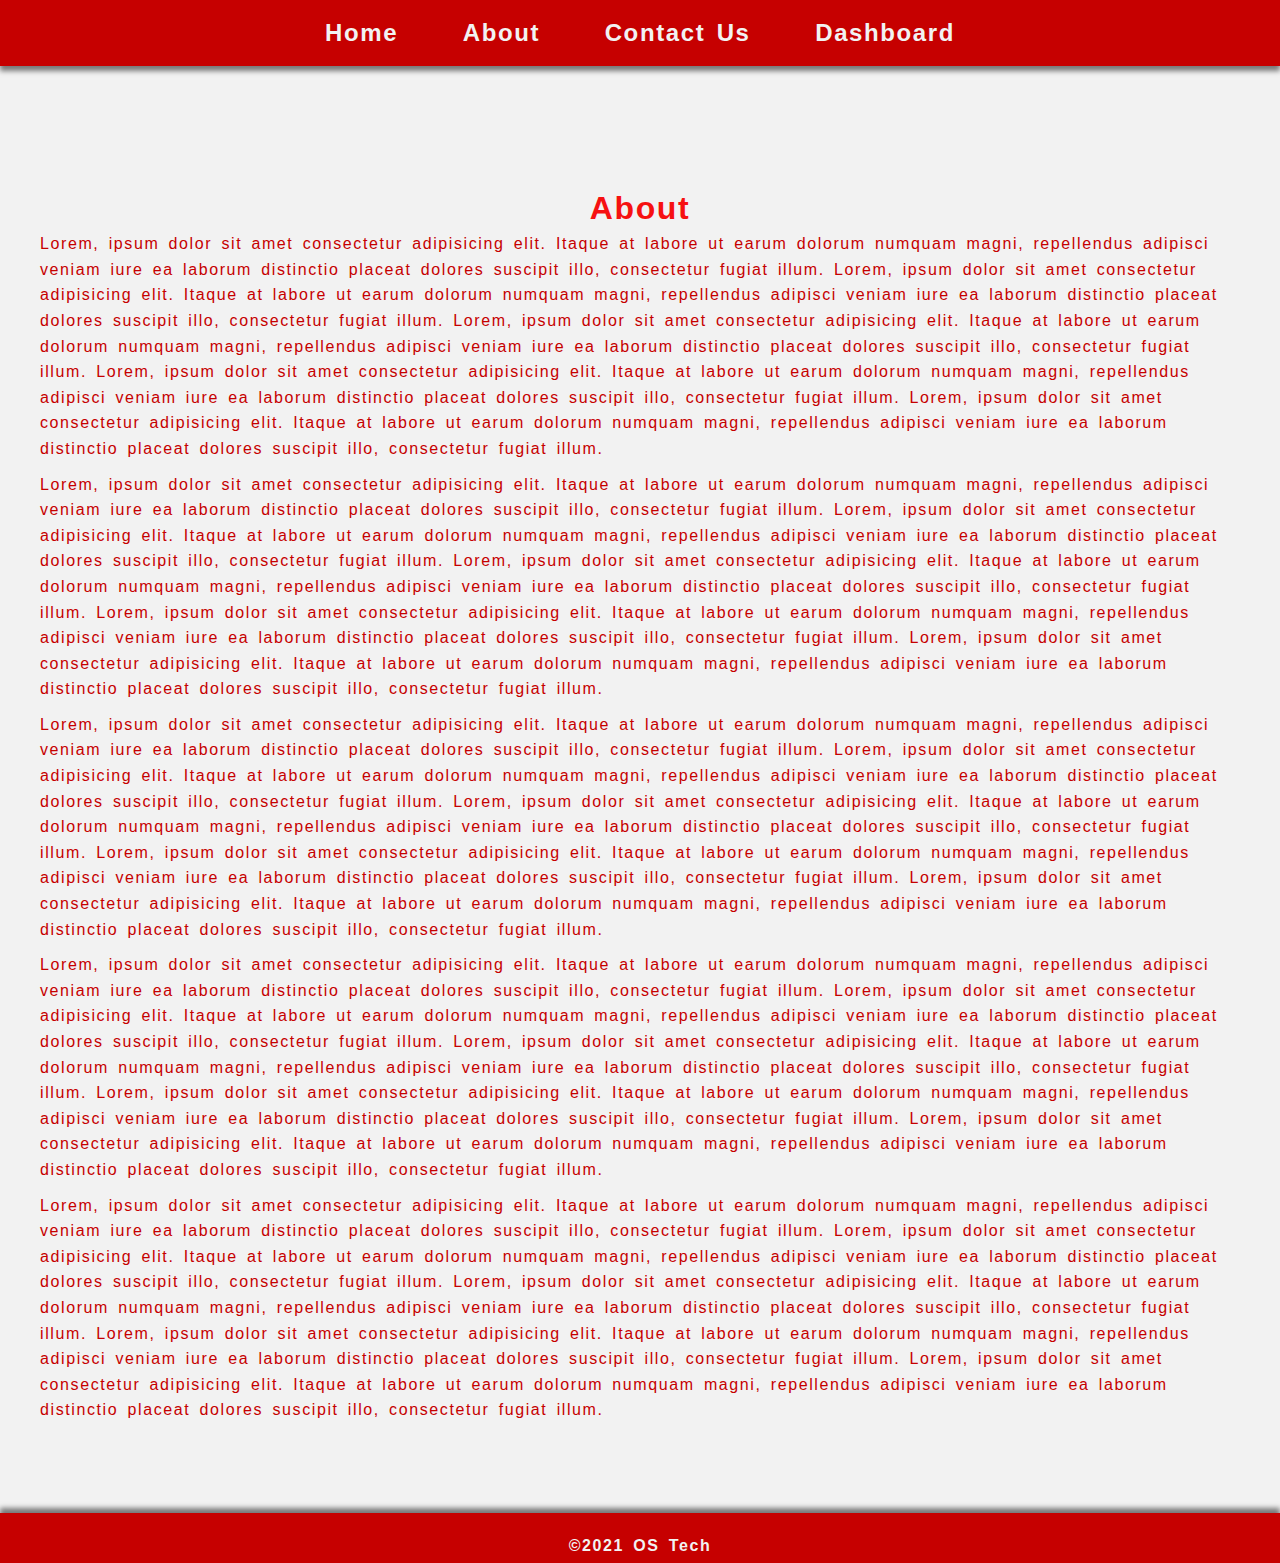
==== src/web/contact.html @ 478c388d "Initial commit" ====
<!DOCTYPE html>
<html lang="en">
<head>
    <meta charset="UTF-8">
    <title>Bus Reservation System</title>

    <meta name = "viewport" content = "width=device-width, initial-scale=1.0">

    <link rel = "stylesheet" href="css/style.css">
</head>
<body>

    <header>
        <nav>
            <ul>
                <li><a href = "index.html">Home</a></li>
                <li><a href = "about.html">About</a></li>
                <li><a href = "contact.html">Contact Us</a></li>
                <li><a href = "dashboard">Dashboard</a></li>
            </ul>
        </nav>
    </header>

    <article>

        <h1>About</h1>

        <p>
            Lorem, ipsum dolor sit amet consectetur adipisicing elit. Itaque at labore ut earum dolorum numquam magni, repellendus adipisci veniam iure ea laborum distinctio placeat dolores suscipit illo, consectetur fugiat illum.
            Lorem, ipsum dolor sit amet consectetur adipisicing elit. Itaque at labore ut earum dolorum numquam magni, repellendus adipisci veniam iure ea laborum distinctio placeat dolores suscipit illo, consectetur fugiat illum.
            Lorem, ipsum dolor sit amet consectetur adipisicing elit. Itaque at labore ut earum dolorum numquam magni, repellendus adipisci veniam iure ea laborum distinctio placeat dolores suscipit illo, consectetur fugiat illum.
            Lorem, ipsum dolor sit amet consectetur adipisicing elit. Itaque at labore ut earum dolorum numquam magni, repellendus adipisci veniam iure ea laborum distinctio placeat dolores suscipit illo, consectetur fugiat illum.
            Lorem, ipsum dolor sit amet consectetur adipisicing elit. Itaque at labore ut earum dolorum numquam magni, repellendus adipisci veniam iure ea laborum distinctio placeat dolores suscipit illo, consectetur fugiat illum.
        </p>

        <p>
            Lorem, ipsum dolor sit amet consectetur adipisicing elit. Itaque at labore ut earum dolorum numquam magni, repellendus adipisci veniam iure ea laborum distinctio placeat dolores suscipit illo, consectetur fugiat illum.
            Lorem, ipsum dolor sit amet consectetur adipisicing elit. Itaque at labore ut earum dolorum numquam magni, repellendus adipisci veniam iure ea laborum distinctio placeat dolores suscipit illo, consectetur fugiat illum.
            Lorem, ipsum dolor sit amet consectetur adipisicing elit. Itaque at labore ut earum dolorum numquam magni, repellendus adipisci veniam iure ea laborum distinctio placeat dolores suscipit illo, consectetur fugiat illum.
            Lorem, ipsum dolor sit amet consectetur adipisicing elit. Itaque at labore ut earum dolorum numquam magni, repellendus adipisci veniam iure ea laborum distinctio placeat dolores suscipit illo, consectetur fugiat illum.
            Lorem, ipsum dolor sit amet consectetur adipisicing elit. Itaque at labore ut earum dolorum numquam magni, repellendus adipisci veniam iure ea laborum distinctio placeat dolores suscipit illo, consectetur fugiat illum.
        </p>

        <p>
            Lorem, ipsum dolor sit amet consectetur adipisicing elit. Itaque at labore ut earum dolorum numquam magni, repellendus adipisci veniam iure ea laborum distinctio placeat dolores suscipit illo, consectetur fugiat illum.
            Lorem, ipsum dolor sit amet consectetur adipisicing elit. Itaque at labore ut earum dolorum numquam magni, repellendus adipisci veniam iure ea laborum distinctio placeat dolores suscipit illo, consectetur fugiat illum.
            Lorem, ipsum dolor sit amet consectetur adipisicing elit. Itaque at labore ut earum dolorum numquam magni, repellendus adipisci veniam iure ea laborum distinctio placeat dolores suscipit illo, consectetur fugiat illum.
            Lorem, ipsum dolor sit amet consectetur adipisicing elit. Itaque at labore ut earum dolorum numquam magni, repellendus adipisci veniam iure ea laborum distinctio placeat dolores suscipit illo, consectetur fugiat illum.
            Lorem, ipsum dolor sit amet consectetur adipisicing elit. Itaque at labore ut earum dolorum numquam magni, repellendus adipisci veniam iure ea laborum distinctio placeat dolores suscipit illo, consectetur fugiat illum.
        </p>

        <p>
            Lorem, ipsum dolor sit amet consectetur adipisicing elit. Itaque at labore ut earum dolorum numquam magni, repellendus adipisci veniam iure ea laborum distinctio placeat dolores suscipit illo, consectetur fugiat illum.
            Lorem, ipsum dolor sit amet consectetur adipisicing elit. Itaque at labore ut earum dolorum numquam magni, repellendus adipisci veniam iure ea laborum distinctio placeat dolores suscipit illo, consectetur fugiat illum.
            Lorem, ipsum dolor sit amet consectetur adipisicing elit. Itaque at labore ut earum dolorum numquam magni, repellendus adipisci veniam iure ea laborum distinctio placeat dolores suscipit illo, consectetur fugiat illum.
            Lorem, ipsum dolor sit amet consectetur adipisicing elit. Itaque at labore ut earum dolorum numquam magni, repellendus adipisci veniam iure ea laborum distinctio placeat dolores suscipit illo, consectetur fugiat illum.
            Lorem, ipsum dolor sit amet consectetur adipisicing elit. Itaque at labore ut earum dolorum numquam magni, repellendus adipisci veniam iure ea laborum distinctio placeat dolores suscipit illo, consectetur fugiat illum.
        </p>

        <p>
            Lorem, ipsum dolor sit amet consectetur adipisicing elit. Itaque at labore ut earum dolorum numquam magni, repellendus adipisci veniam iure ea laborum distinctio placeat dolores suscipit illo, consectetur fugiat illum.
            Lorem, ipsum dolor sit amet consectetur adipisicing elit. Itaque at labore ut earum dolorum numquam magni, repellendus adipisci veniam iure ea laborum distinctio placeat dolores suscipit illo, consectetur fugiat illum.
            Lorem, ipsum dolor sit amet consectetur adipisicing elit. Itaque at labore ut earum dolorum numquam magni, repellendus adipisci veniam iure ea laborum distinctio placeat dolores suscipit illo, consectetur fugiat illum.
            Lorem, ipsum dolor sit amet consectetur adipisicing elit. Itaque at labore ut earum dolorum numquam magni, repellendus adipisci veniam iure ea laborum distinctio placeat dolores suscipit illo, consectetur fugiat illum.
            Lorem, ipsum dolor sit amet consectetur adipisicing elit. Itaque at labore ut earum dolorum numquam magni, repellendus adipisci veniam iure ea laborum distinctio placeat dolores suscipit illo, consectetur fugiat illum.
        </p>
    </article>

    <footer>&copy;2021 OS Tech</footer>

</body>
</html>
---- src/web/css/style.css ----
* {
    margin: 0;
    padding: 0;
    box-sizing: border-box;
}

body {
    --primary-color1: #c60000;
    --primary-color2: #f61111;
    --complementary-color1: #3aca3a;
    --grey-color1: #f2f2f2;
    --grey-color2: #e6e6e6;
    --drop-shadow1: 0px 5px 5px rgba(0, 0, 0, 0.50);
    --drop-shadow2: 0px -5px 5px rgba(0, 0, 0, 0.50);
    font-family: Verdana, Arial, sans-serif;
    letter-spacing: 0.1em;
    word-spacing: 0.2em;
    line-height: 1.6em;
    color: var(--primary-color1);
    background-color: var(--grey-color1);    
}

header {
    width: 100%;
    height: auto;
    background-color: var(--primary-color1);
    color: var(--grey-color1);
    margin-bottom: 50px;
    padding: 10px;
    box-shadow: var(--drop-shadow1);
}

header nav ul {
    width: 50%;
    list-style-type: none;
    display: flex;
    justify-content: space-between;
    text-align: center;
    margin: 10px auto;
}

header nav ul li {
    font-size: 1.5em;
    font-weight: bold;
}

header nav ul a{
    color: var(--grey-color1) !important;
    text-decoration: none;
}

header nav ul a:focus, header nav ul a:hover, header nav ul a:active {
    color: var(--complementary-color1) !important;
}

article {
    padding: 30px;
}

fieldset {
    width: 30%;
    margin: 30px auto;
    padding: 20px;
    border: transparent;
    box-shadow: var(--drop-shadow1);
    border-radius: 20px;
    background-color: var(--grey-color1);
    color: var(--primary-color1);
    font-weight: bold;
    text-align: center;
}

input, select {
    background-color: #ffffff;
    color: var(--primary-color2);
    font-weight: bold;
    border: 2px solid var(--primary-color1);
    border-radius: 5px;
    padding: 5px;
}

label {
    display: block;
    margin-bottom: 10px;
}

button {
    display: block;
    background-color: var(--primary-color1);
    color: var(--grey-color1);
    font-size: 1em;
    font-weight: bold;
    padding: 15px;
    margin: 0 auto;
    border: transparent;
    border-radius: 20px;
    box-shadow: var(--drop-shadow1);
    cursor: pointer;
}

.alternate-page-prompt {
    margin: 30px auto;
    text-align: center;
}

button:hover {
    color: var(--complementary-color1);
}

button:active {
    color: var(--grey-color1);
}


footer {
    width: 100%;
    height: 50px;
    background-color: var(--primary-color1);
    padding: 20px;
    color: var(--grey-color1);
    font-weight: bold;
    text-align: center;
    margin-top: 50px;
    box-shadow: var(--drop-shadow2);
}

h1 {
    text-align: center;
    color: var(--primary-color2);
    margin-top: 50px;
    font-size: 2em;
}

p {
    color: var(--primary-color1);
    margin: 10px;
}

table {
    width: 50%;
    padding: 10px;
    margin: 20px auto 0 auto;
    margin-bottom: 50px;
    font-weight: bold;
    border-collapse: collapse;
    box-shadow: var(--drop-shadow1);
}

tr {
    color: var(--primary-color1);
}

th {
    color: var(--primary-color2);
    font-size: 1.2em;
}

tr:nth-child(odd) {
    background-color: var(--grey-color1);
}

tr:nth-child(even) {
    background-color: var(--grey-color2);
}

th, td {
    text-align: center;
    padding: 5px;
}

a {
    text-decoration: none;
}

a:link, a:visited {
    color: var(--primary-color2);
}

a:hover, a:active {
    color: var(--complementary-color1);
}

a:focus {
    color: var(--primary-color1);
}

@media only screen and (max-device-width: 600px) {
    header nav {
        display: block;        
        width: 100%;
        margin: auto;
    }

    header nav ul {
        display: block;
        padding: 10px;
    }

    header nav ul li {
        display: block;
        margin-top: 15px;
    }

    article {
        padding: 10px;
    }

    fieldset {
        display: block;
        width: 100%;
        margin: 10px auto;
    }

    table {
        width: 100%;
    }
}

@media only screen and (max-device-width: 840px) and (orientation: landscape) {
    header nav {
        width: 100%;
    }
}
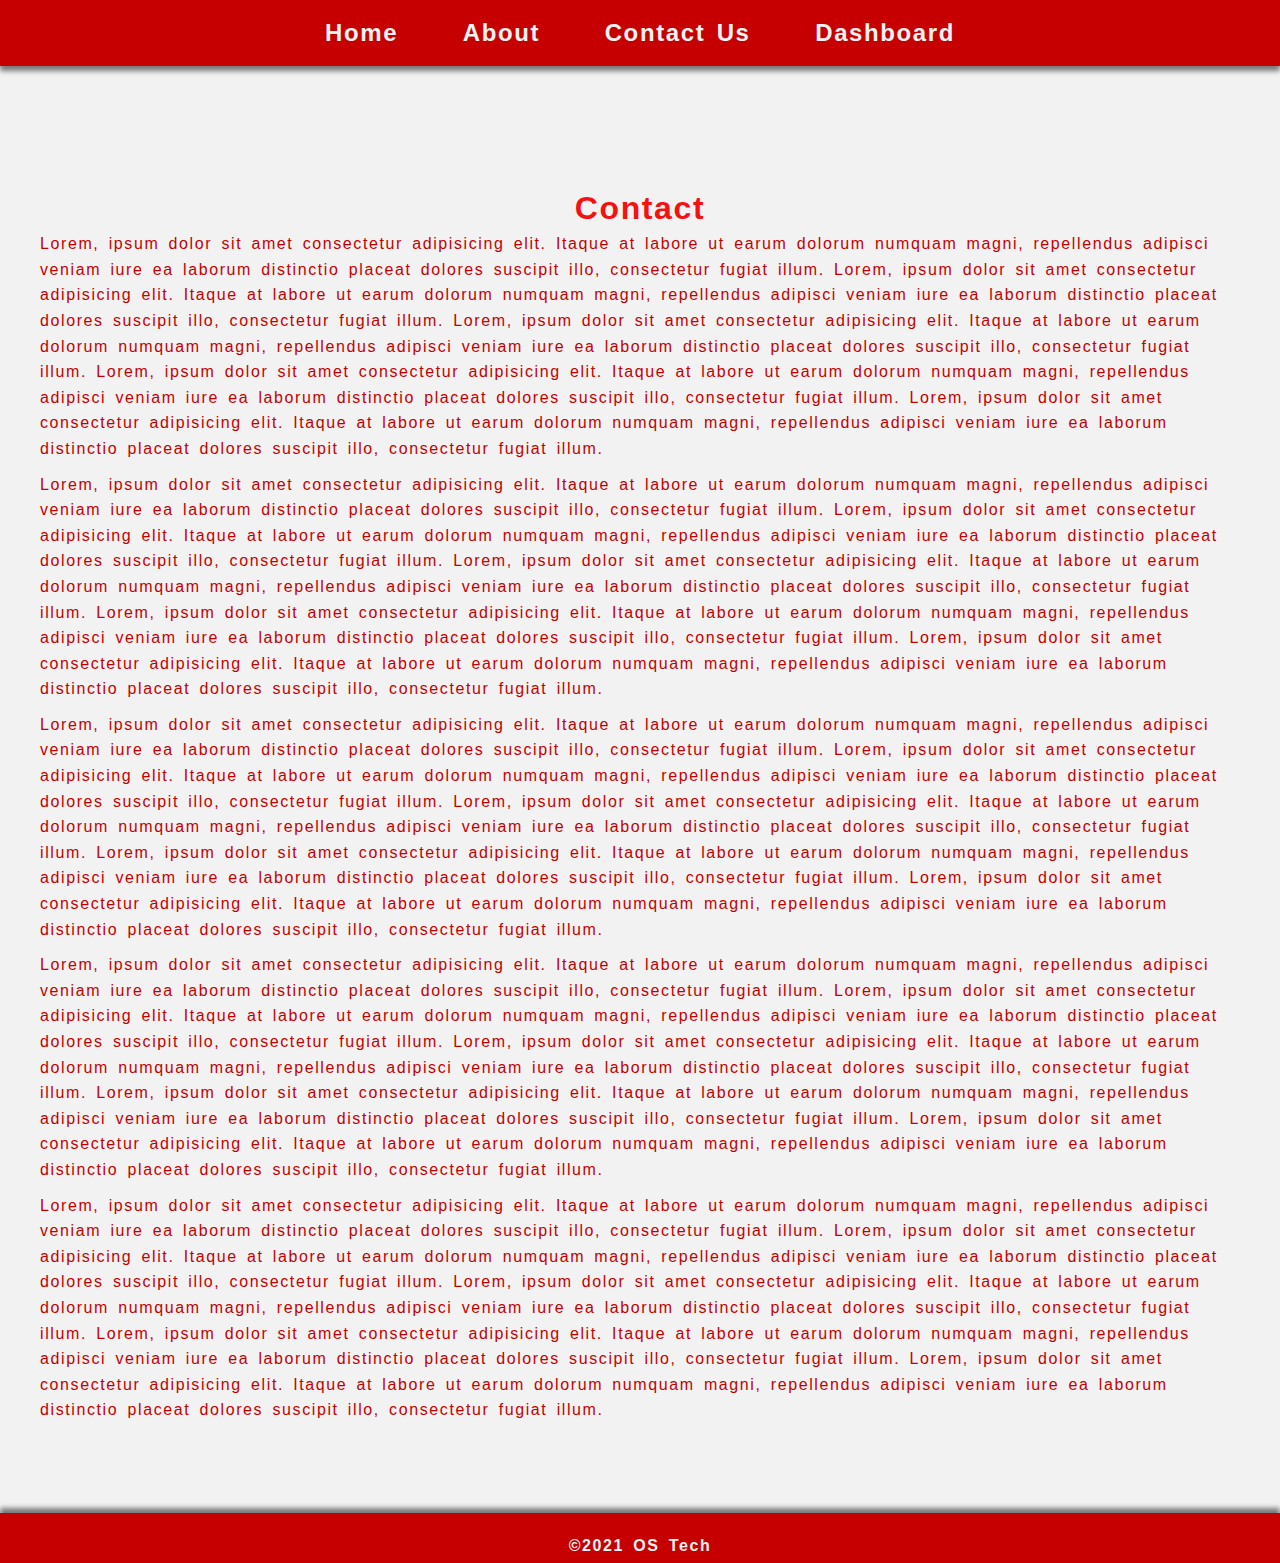
==== commit 5e22e11e: "Added form validation" ====
--- a/src/web/contact.html
+++ b/src/web/contact.html
@@ -23,7 +23,7 @@
 
     <article>
 
-        <h1>About</h1>
+        <h1>Contact</h1>
 
         <p>
             Lorem, ipsum dolor sit amet consectetur adipisicing elit. Itaque at labore ut earum dolorum numquam magni, repellendus adipisci veniam iure ea laborum distinctio placeat dolores suscipit illo, consectetur fugiat illum.
--- a/src/web/css/style.css
+++ b/src/web/css/style.css
@@ -70,6 +70,10 @@
     text-align: center;
 }
 
+fieldset div {
+    margin-top: 20px;
+}
+
 input, select {
     background-color: #ffffff;
     color: var(--primary-color2);
